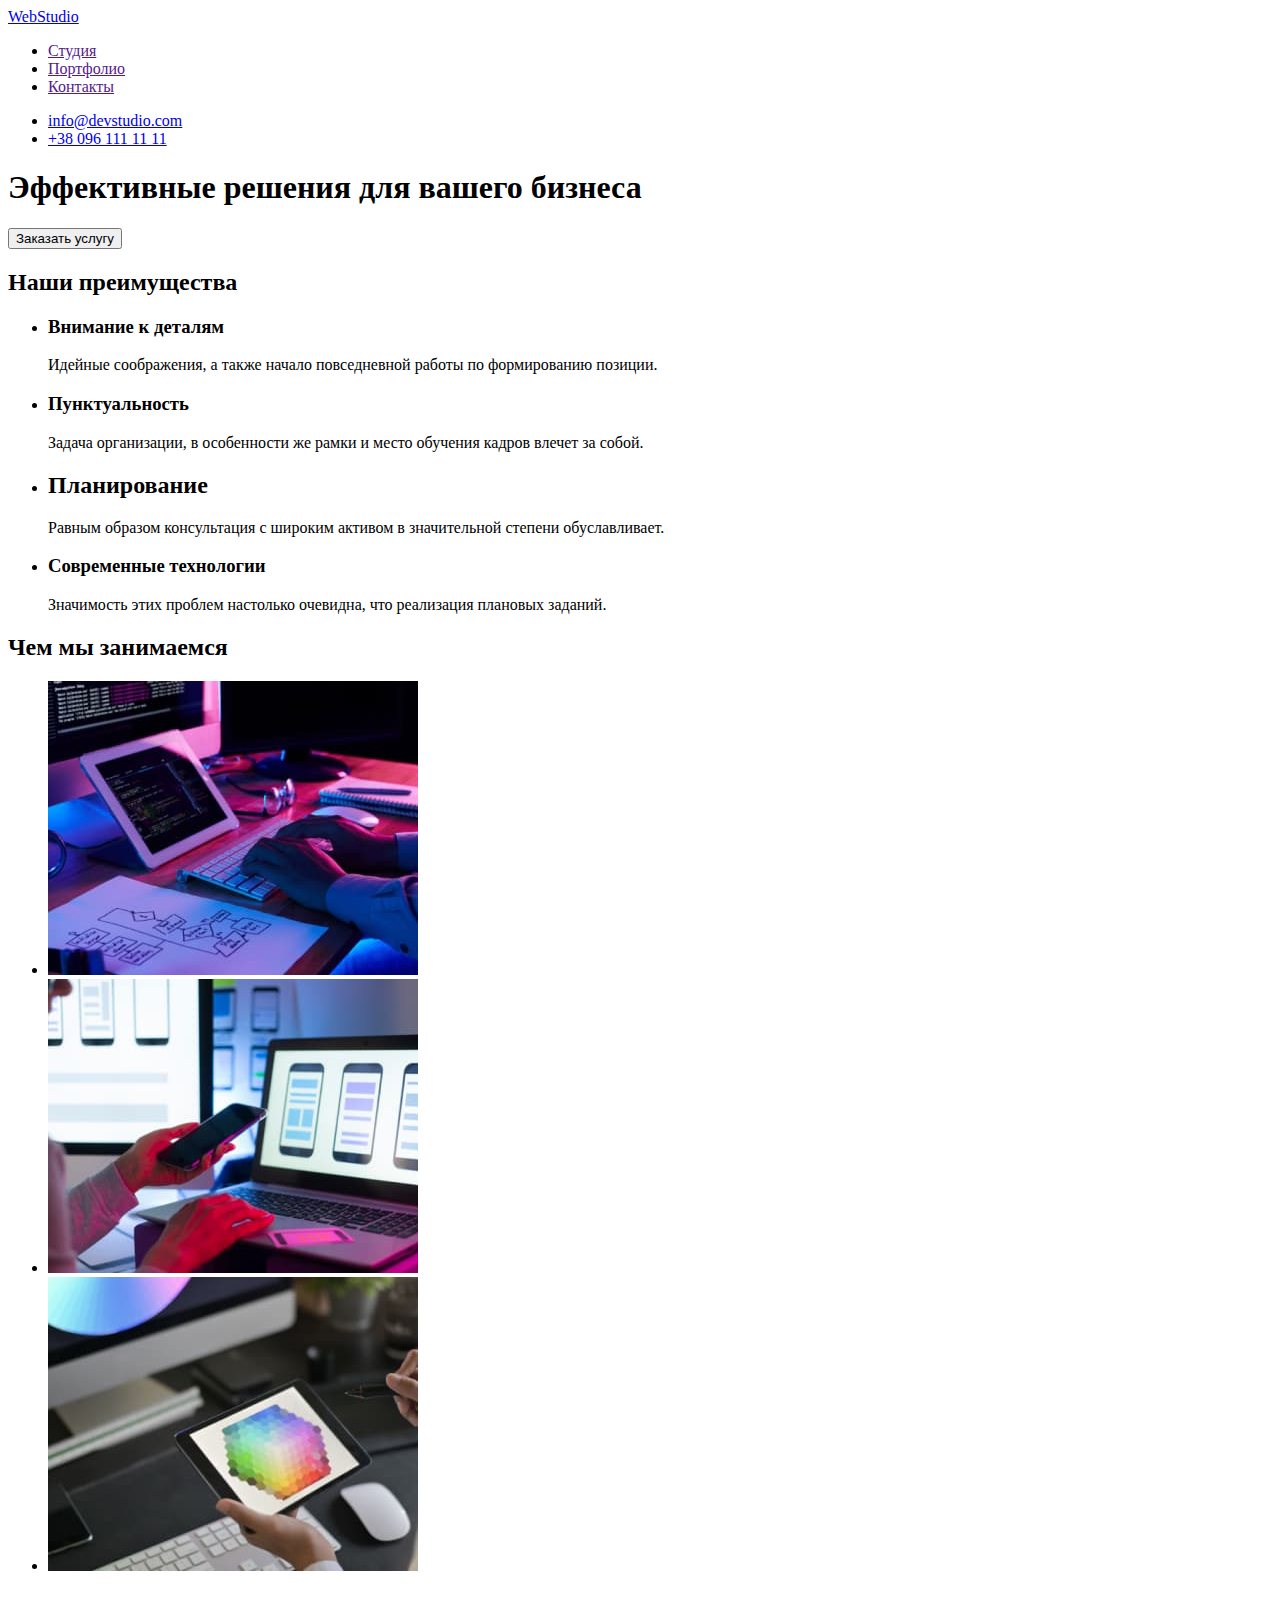
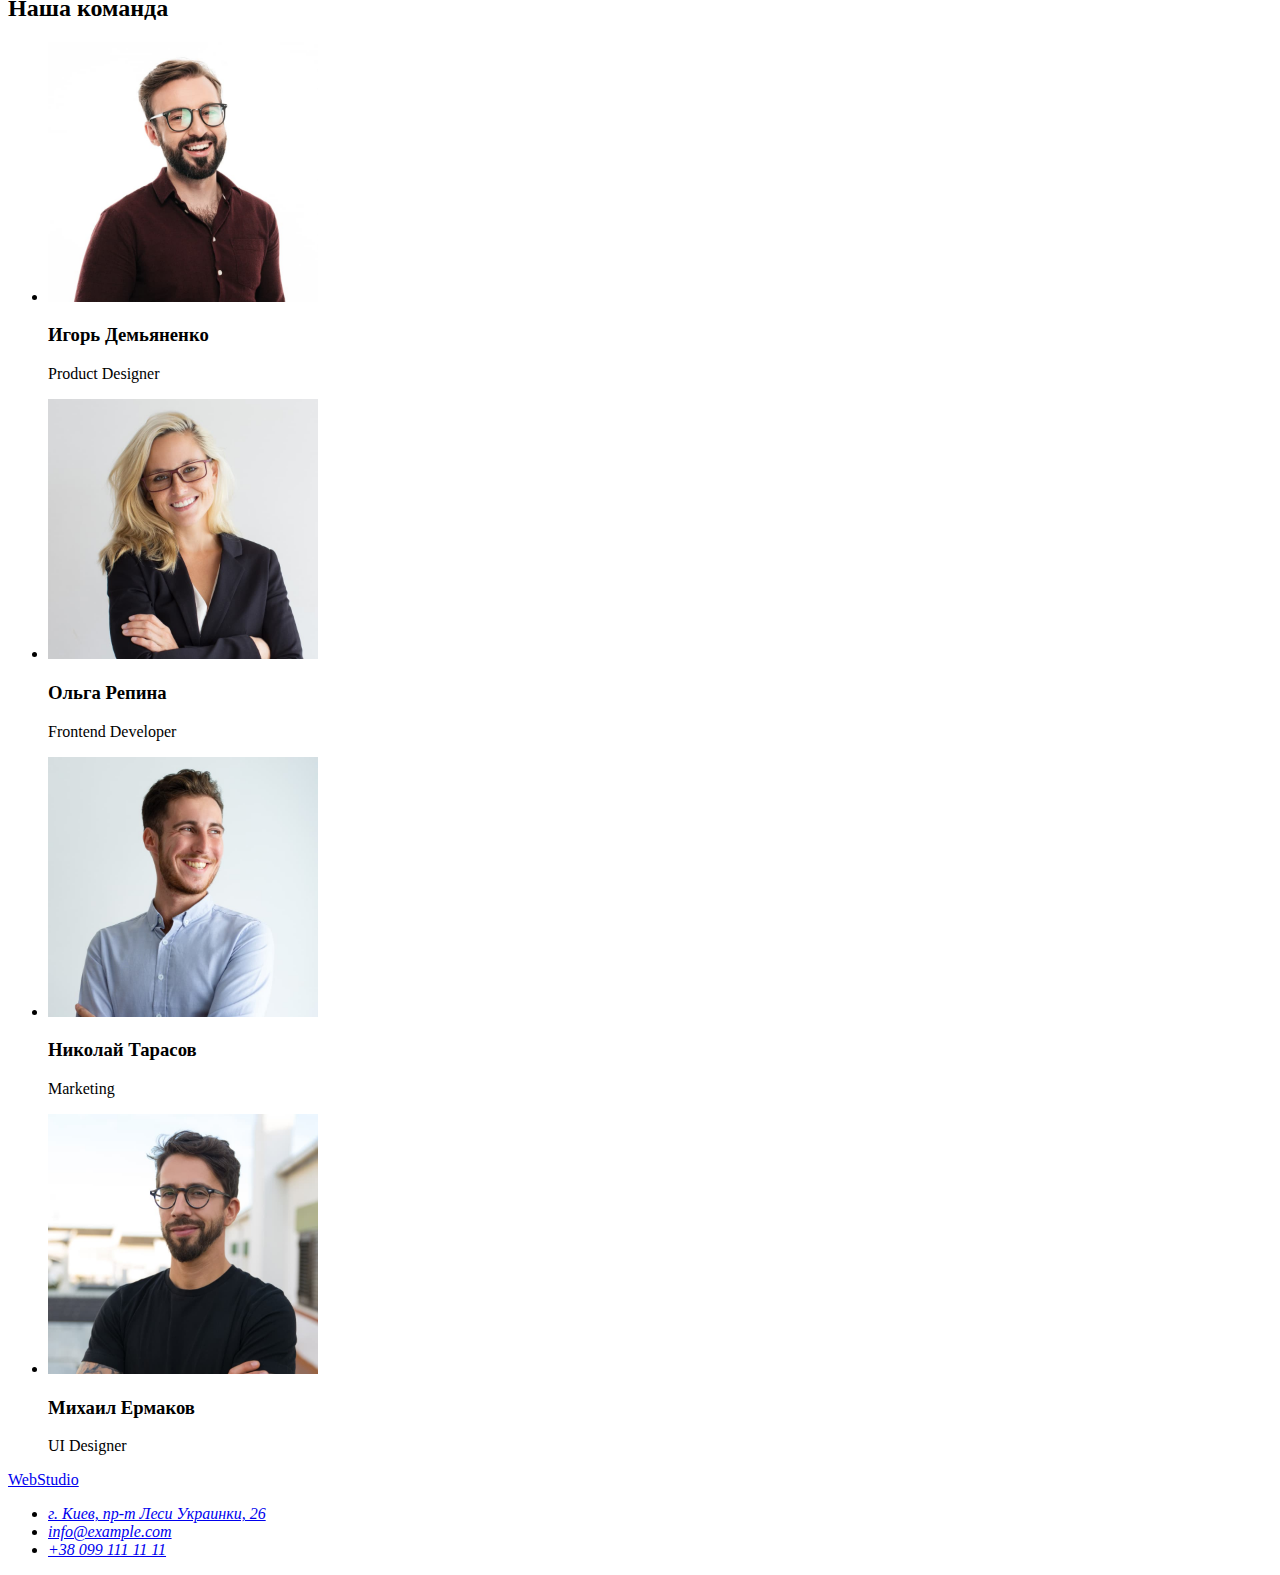
==== index.html @ e0b641af "start" ====
<!DOCTYPE html>
<html lang="ru">
  <head>
    <meta charset="UTF-8" />
    <meta http-equiv="X-UA-Compatible" content="IE=edge" />
    <meta name="viewport" content="width=<hea>, initial-scale=1.0" />
    <title>Document</title>
    <link rel="stylesheet" href="./css/styles.css" />
  </head>
  <body>
    <header>
      <nav>
        <a href="/"> WebStudio </a>
        <ul>
          <li><a href="">Студия</a></li>
          <li><a href="">Портфолио</a></li>
          <li><a href="">Контакты</a></li>
        </ul>
      </nav>
      <ul>
        <li><a href="mailto:info@devstudio.com">info@devstudio.com</a></li>
        <li><a href="tel:+380961111111">+38 096 111 11 11</a></li>
      </ul>
    </header>

    <!-- Блок Эффективные решения для вашего бизнеса-->
    <main>
      <section>
        <h1>Эффективные решения для вашего бизнеса</h1>
        <button type="button">Заказать услугу</button>
      </section>
      <section>
        <h2>Наши преимущества</h2>
        <ul>
          <li>
            <h3>Внимание к деталям</h3>
            <p>
              Идейные соображения, а также начало повседневной работы по
              формированию позиции.
            </p>
          </li>
          <li>
            <h3>Пунктуальность</h3>
            <p>
              Задача организации, в особенности же рамки и место обучения кадров
              влечет за собой.
            </p>
          </li>
          <li>
            <h2>Планирование</h2>
            <p>
              Равным образом консультация с широким активом в значительной
              степени обуславливает.
            </p>
          </li>
          <li>
            <h3>Современные технологии</h3>
            <p>
              Значимость этих проблем настолько очевидна, что реализация
              плановых заданий.
            </p>
          </li>
        </ul>
      </section>
      <section>
        <h2>Чем мы занимаемся</h2>
        <ul>
          <li><img src="./images/img-1.jpg" width="370" alt="клавиатура" /></li>
          <li><img src="./images/img-2.jpg" width="370" alt="телефон" /></li>
          <li><img src="./images/img-3.jpg" width="370" alt="планшет" /></li>
        </ul>
      </section>
      <section>
        <h2>Наша команда</h2>
        <ul>
          <li>
            <img
              src="./images/img-igor.jpg"
              width="270"
              alt="Игорь Демьяненко"
            />
            <h3>Игорь Демьяненко</h3>
            <p>Product Designer</p>
          </li>
          <li>
            <img src="./images/img-olga.jpg" width="270" alt="Ольга Репина" />
            <h3>Ольга Репина</h3>
            <p>Frontend Developer</p>
          </li>
          <li>
            <img src="./images/img-nik.jpg" width="270" alt="Николай Тарасов" />
            <h3>Николай Тарасов</h3>
            <p>Marketing</p>
          </li>
          <li>
            <img src="./images/img-mih.jpg" width="270" alt="Михаил Ермаков" />
            <h3>Михаил Ермаков</h3>
            <p>UI Designer</p>
          </li>
        </ul>
      </section>
    </main>
    <footer>
      <a href="/"> <p>WebStudio</p> </a>
      <address>
        <ul>
          <li>
            <a href="https://goo.gl/maps/CMXkun6qxGQYR8TdA"
              >г. Киев, пр-т Леси Украинки, 26</a
            >
          </li>
          <li><a href="mailto:info@example.com">info@example.com</a></li>
          <li><a href="tel:+380991111111">+38 099 111 11 11</a></li>
        </ul>
      </address>
    </footer>
  </body>
</html>
---- css/styles.css ----
body {
}
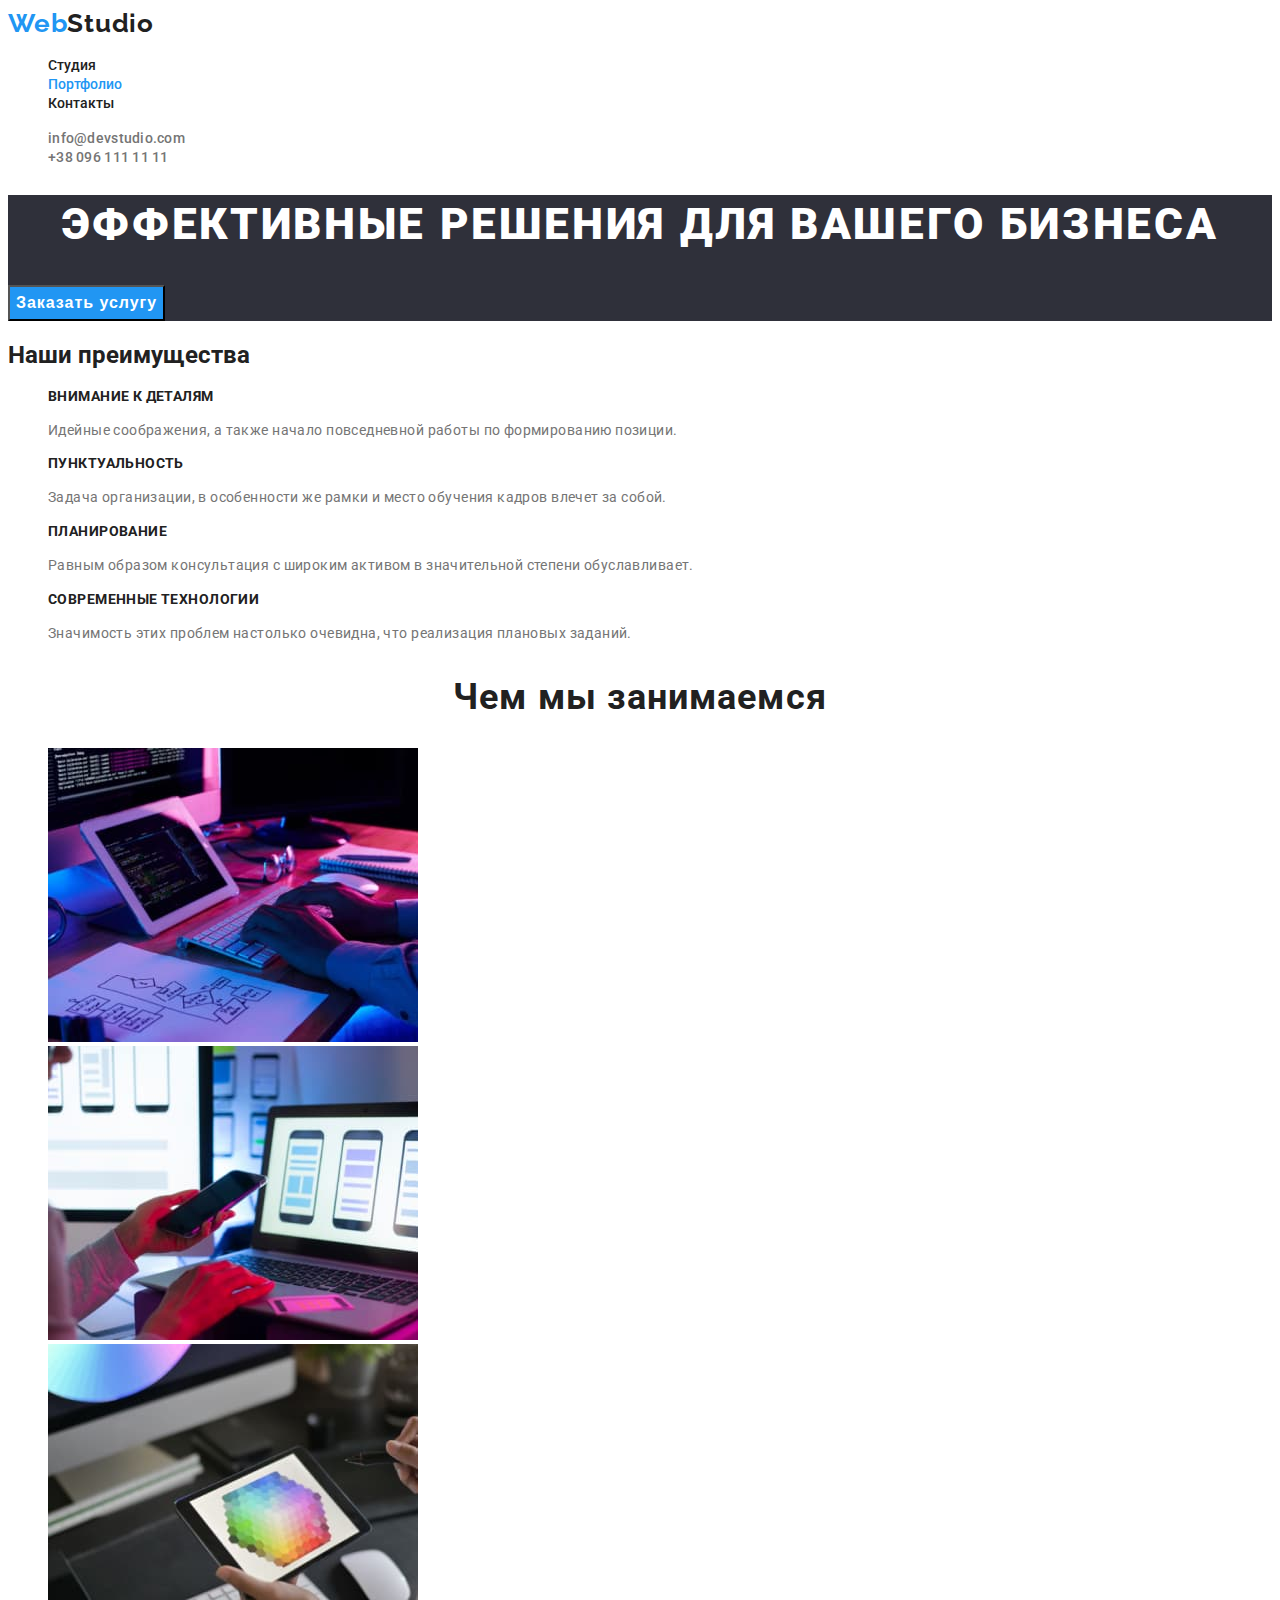
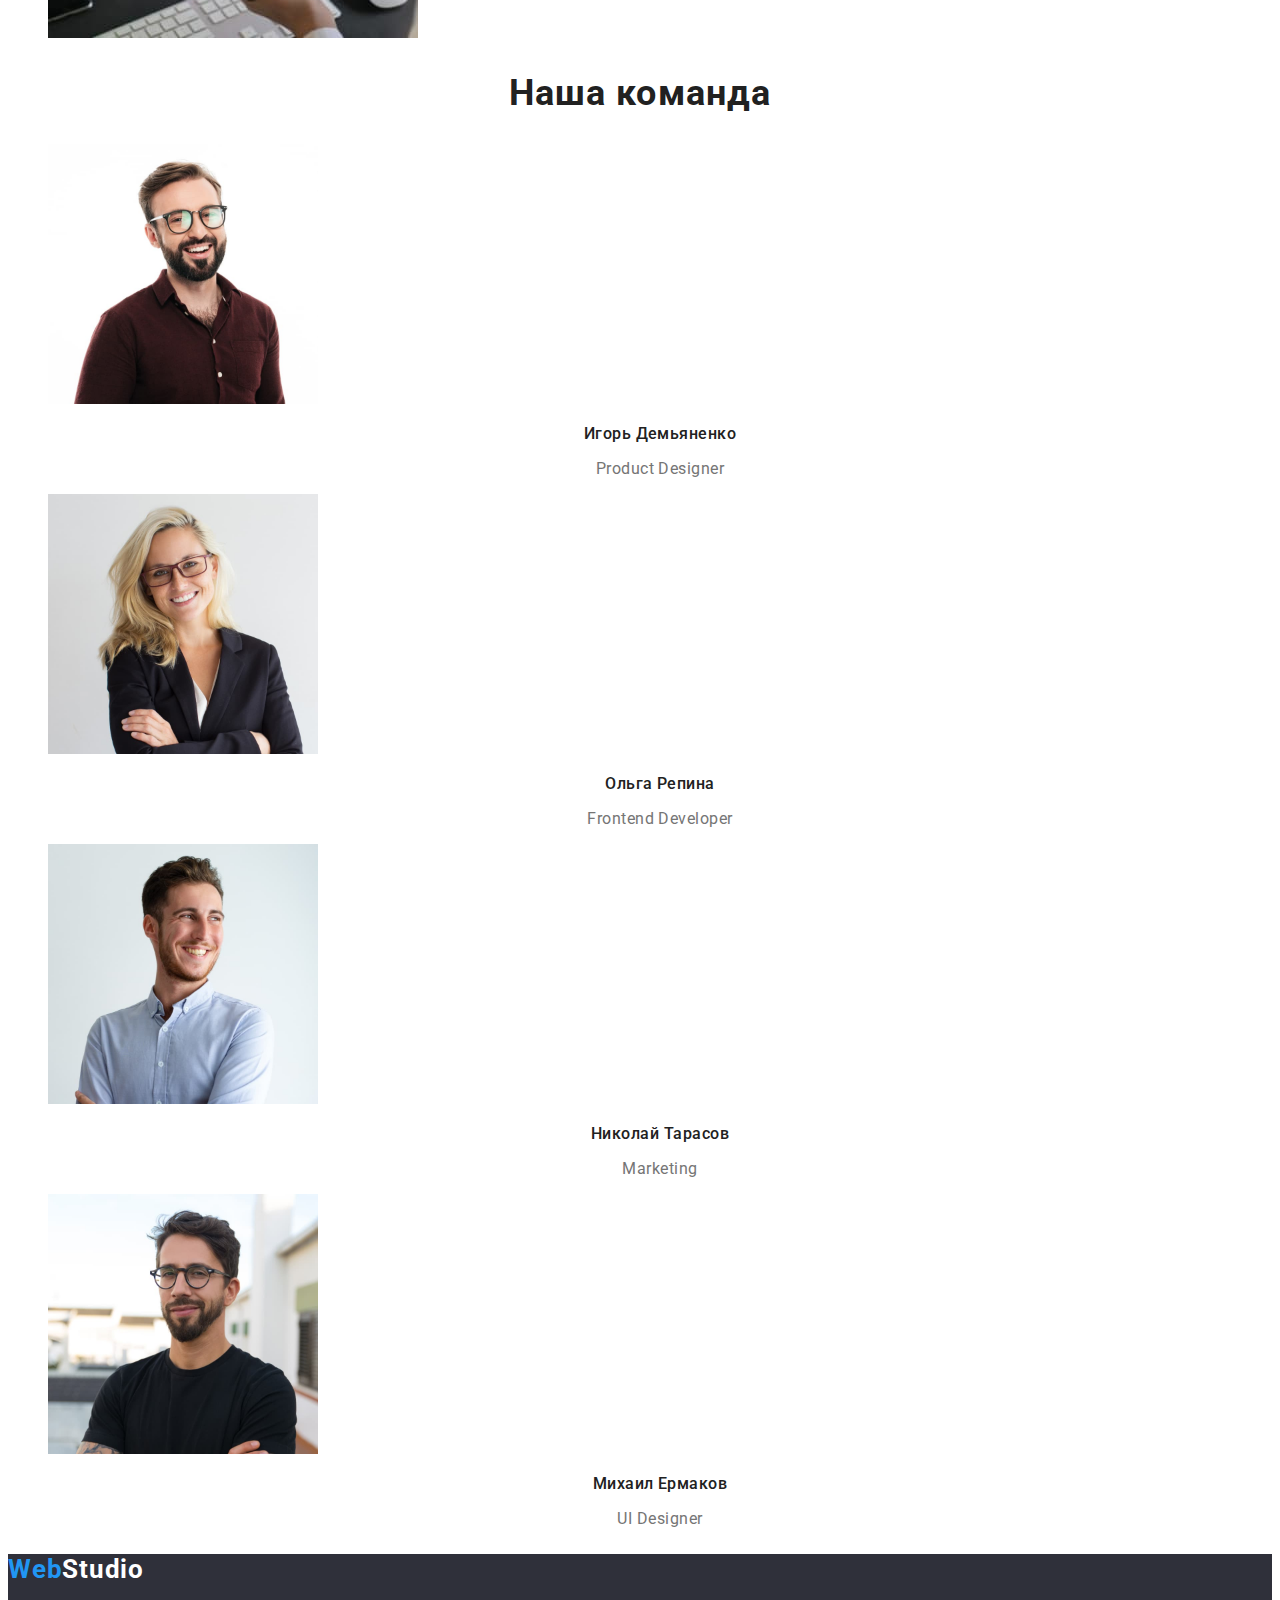
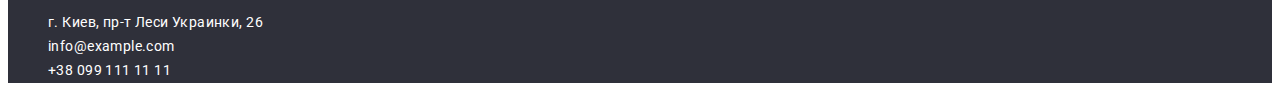
==== commit d56a46d5: "add styles page 1" ====
--- a/index.html
+++ b/index.html
@@ -5,73 +5,91 @@
     <meta http-equiv="X-UA-Compatible" content="IE=edge" />
     <meta name="viewport" content="width=<hea>, initial-scale=1.0" />
     <title>Document</title>
+    <link rel="preconnect" href="https://fonts.googleapis.com" />
+    <link rel="preconnect" href="https://fonts.gstatic.com" crossorigin />
+    <link
+      href="https://fonts.googleapis.com/css2?family=Raleway:wght@700&family=Roboto:wght@400;500;700;900&display=swap"
+      rel="stylesheet"
+    />
     <link rel="stylesheet" href="./css/styles.css" />
   </head>
   <body>
-    <header>
-      <nav>
-        <a href="/"> WebStudio </a>
+    <header class="header">
+      <nav class="header-nav">
+        <a href="/" class="header-logo">
+          Web<span class="header-logo-logo">Studio</span>
+        </a>
         <ul>
-          <li><a href="">Студия</a></li>
-          <li><a href="">Портфолио</a></li>
-          <li><a href="">Контакты</a></li>
+          <li><a href="./index.html" class="header-link">Студия</a></li>
+          <li>
+            <a href="./portfolio.html" class="header-link">
+              <span class="header-logo-link"> Портфолио </span></a
+            >
+          </li>
+          <li><a href="" class="header-link">Контакты</a></li>
         </ul>
       </nav>
       <ul>
-        <li><a href="mailto:info@devstudio.com">info@devstudio.com</a></li>
-        <li><a href="tel:+380961111111">+38 096 111 11 11</a></li>
+        <li>
+          <a href="mailto:info@devstudio.com" class="contact mail"
+            >info@devstudio.com</a
+          >
+        </li>
+        <li>
+          <a href="tel:+380961111111" class="contact tel">+38 096 111 11 11</a>
+        </li>
       </ul>
     </header>
 
     <!-- Блок Эффективные решения для вашего бизнеса-->
     <main>
-      <section>
-        <h1>Эффективные решения для вашего бизнеса</h1>
-        <button type="button">Заказать услугу</button>
+      <section class="banner">
+        <h1 class="banner-title">Эффективные решения для вашего бизнеса</h1>
+        <button type="button" class="banner-btn">Заказать услугу</button>
       </section>
-      <section>
+      <section class="benefits">
         <h2>Наши преимущества</h2>
         <ul>
           <li>
-            <h3>Внимание к деталям</h3>
-            <p>
+            <h3 class="benefits-title">Внимание к деталям</h3>
+            <p class="benefits-text">
               Идейные соображения, а также начало повседневной работы по
               формированию позиции.
             </p>
           </li>
           <li>
-            <h3>Пунктуальность</h3>
-            <p>
+            <h3 class="benefits-title">Пунктуальность</h3>
+            <p class="benefits-text">
               Задача организации, в особенности же рамки и место обучения кадров
               влечет за собой.
             </p>
           </li>
           <li>
-            <h2>Планирование</h2>
-            <p>
+            <h3 class="benefits-title">Планирование</h3>
+            <p class="benefits-text">
               Равным образом консультация с широким активом в значительной
               степени обуславливает.
             </p>
           </li>
           <li>
-            <h3>Современные технологии</h3>
-            <p>
+            <h3 class="benefits-title">Современные технологии</h3>
+            <p class="benefits-text">
               Значимость этих проблем настолько очевидна, что реализация
               плановых заданий.
             </p>
           </li>
         </ul>
       </section>
-      <section>
-        <h2>Чем мы занимаемся</h2>
+      <section class="biz">
+        <h2 class="biz-title">Чем мы занимаемся</h2>
         <ul>
           <li><img src="./images/img-1.jpg" width="370" alt="клавиатура" /></li>
           <li><img src="./images/img-2.jpg" width="370" alt="телефон" /></li>
           <li><img src="./images/img-3.jpg" width="370" alt="планшет" /></li>
         </ul>
       </section>
-      <section>
-        <h2>Наша команда</h2>
+      <section class="team">
+        <h2 class="team-title">Наша команда</h2>
         <ul>
           <li>
             <img
@@ -79,38 +97,48 @@
               width="270"
               alt="Игорь Демьяненко"
             />
-            <h3>Игорь Демьяненко</h3>
-            <p>Product Designer</p>
+            <h3 class="team-name">Игорь Демьяненко</h3>
+            <p class="team-prof">Product Designer</p>
           </li>
           <li>
             <img src="./images/img-olga.jpg" width="270" alt="Ольга Репина" />
-            <h3>Ольга Репина</h3>
-            <p>Frontend Developer</p>
+            <h3 class="team-name">Ольга Репина</h3>
+            <p class="team-prof">Frontend Developer</p>
           </li>
           <li>
             <img src="./images/img-nik.jpg" width="270" alt="Николай Тарасов" />
-            <h3>Николай Тарасов</h3>
-            <p>Marketing</p>
+            <h3 class="team-name">Николай Тарасов</h3>
+            <p class="team-prof">Marketing</p>
           </li>
           <li>
             <img src="./images/img-mih.jpg" width="270" alt="Михаил Ермаков" />
-            <h3>Михаил Ермаков</h3>
-            <p>UI Designer</p>
+            <h3 class="team-name">Михаил Ермаков</h3>
+            <p class="team-prof">UI Designer</p>
           </li>
         </ul>
       </section>
     </main>
-    <footer>
-      <a href="/"> <p>WebStudio</p> </a>
+    <footer class="footer">
+      <a href="/" class="footer-logo">
+        <p>Web<span class="footer-logo-logo">Studio</span></p>
+      </a>
       <address>
-        <ul>
-          <li>
-            <a href="https://goo.gl/maps/CMXkun6qxGQYR8TdA"
+        <ul class="footer-list">
+          <li class="footer-item">
+            <a href="https://goo.gl/maps/CMXkun6qxGQYR8TdA" class="footer-item"
               >г. Киев, пр-т Леси Украинки, 26</a
             >
           </li>
-          <li><a href="mailto:info@example.com">info@example.com</a></li>
-          <li><a href="tel:+380991111111">+38 099 111 11 11</a></li>
+          <li>
+            <a href="mailto:info@example.com" class="footer-item link"
+              >info@example.com</a
+            >
+          </li>
+          <li>
+            <a href="tel:+380991111111" class="footer-item link"
+              >+38 099 111 11 11</a
+            >
+          </li>
         </ul>
       </address>
     </footer>
--- a/css/styles.css
+++ b/css/styles.css
@@ -1,2 +1,188 @@
 body {
+  color: #212121;
+  font-family: "Roboto", Verdana, Tahoma, sans-serif;
+  font-style: normal;
 }
+ul {
+  list-style: none;
+}
+/*---------------Header---------------*/
+
+.header-logo {
+  font-family: "Raleway";
+  font-weight: 700;
+  font-size: 26px;
+  line-height: 1.19;
+  letter-spacing: 0.03em;
+  text-decoration: none;
+  color: #2196f3;
+}
+.header-logo-logo {
+  color: #212121;
+}
+.header-nav :hover,
+.header-nav :focus {
+  color: blue;
+}
+.header-logo-link {
+  color: #2196f3;
+}
+.header-link {
+  font-family: "Roboto";
+  font-weight: 500;
+  font-size: 14px;
+  line-height: 1.14;
+  color: #212121;
+  text-decoration: none;
+}
+.contact {
+  font-weight: 500;
+  font-size: 14px;
+  line-height: 1.14;
+  letter-spacing: 0.02em;
+  color: #757575;
+  text-decoration: none;
+}
+.contact .mail :hover,
+.contact .mail :focus {
+  color: blue;
+}
+/*-----------------PAGE1--------------*/
+/*-----------------Banner--------------*/
+.banner {
+  background: #2f303a;
+}
+.banner-title {
+  font-weight: 900;
+  font-size: 44px;
+  line-height: 1.36;
+  text-align: center;
+  letter-spacing: 0.06em;
+  text-transform: uppercase;
+  color: #ffffff;
+}
+.banner-btn {
+  background-color: #2196f3;
+  font-weight: 700;
+  font-size: 16px;
+  line-height: 1.88;
+  display: flex;
+  align-items: center;
+  text-align: center;
+  letter-spacing: 0.06em;
+  color: #ffffff;
+}
+/*-----------------Benefits--------------*/
+.benefits-title {
+  font-weight: 700;
+  font-size: 14px;
+  line-height: 1.14;
+  letter-spacing: 0.03em;
+  text-transform: uppercase;
+  color: #212121;
+}
+.benefits-text {
+  font-weight: 400;
+  font-size: 14px;
+  line-height: 1.71;
+  letter-spacing: 0.03em;
+  color: #757575;
+}
+/*-----------------BIZ--------------*/
+.biz-title {
+  font-weight: 700;
+  font-size: 36px;
+  line-height: 1.17;
+  text-align: center;
+  letter-spacing: 0.03em;
+  color: #212121;
+}
+/*-----------------TEAM--------------*/
+.team-title {
+  font-weight: 700;
+  font-size: 36px;
+  line-height: 1.17;
+  text-align: center;
+  letter-spacing: 0.03em;
+  color: #212121;
+}
+.team-name {
+  font-weight: 500;
+  font-size: 16px;
+  line-height: 1.19;
+  text-align: center;
+  letter-spacing: 0.03em;
+  color: #212121;
+}
+.team-prof {
+  font-weight: 400;
+  font-size: 16px;
+  line-height: 1.19;
+  text-align: center;
+  letter-spacing: 0.03em;
+  color: #757575;
+}
+/*-----------------PAGE2--------------*/
+/*-----------------HERO--------------*/
+/*-----------------HERO FILTERS------*/
+.filters {
+  font-weight: 500;
+  font-size: 16px;
+  line-height: 1.62;
+  text-align: center;
+  letter-spacing: 0.03em;
+  color: #212121;
+  background-color: #f5f4fa;
+}
+.filters-btn {
+  font-family: inherit;
+}
+.filters-btn :hover,
+.filters-btn :focus {
+  color: blue;
+}
+/*-----------------MAIN --------------*/
+.text-item {
+  font-weight: 700;
+  font-size: 18px;
+  line-height: 2;
+  letter-spacing: 0.06em;
+  color: #212121;
+}
+.text-item-p {
+  font-weight: 400;
+  font-size: 16px;
+  line-height: 1.88;
+  letter-spacing: 0.03em;
+  color: #757575;
+}
+/*-----------------FOOTER--------------*/
+.footer {
+  background-color: #2f303a;
+}
+.footer-logo {
+  font-weight: 700;
+  font-size: 26px;
+  line-height: 1.19;
+  letter-spacing: 0.03em;
+  color: #2196f3;
+  text-decoration: none;
+}
+.footer-logo-logo {
+  color: #ffffff;
+}
+.footer-item {
+  font-weight: 400;
+  font-size: 14px;
+  line-height: 1.71;
+  letter-spacing: 0.03em;
+  color: #ffffff;
+  text-decoration: none;
+}
+.footer-list {
+  font-style: normal;
+}
+.footer :hover,
+.footer :focus {
+  color: blue;
+}
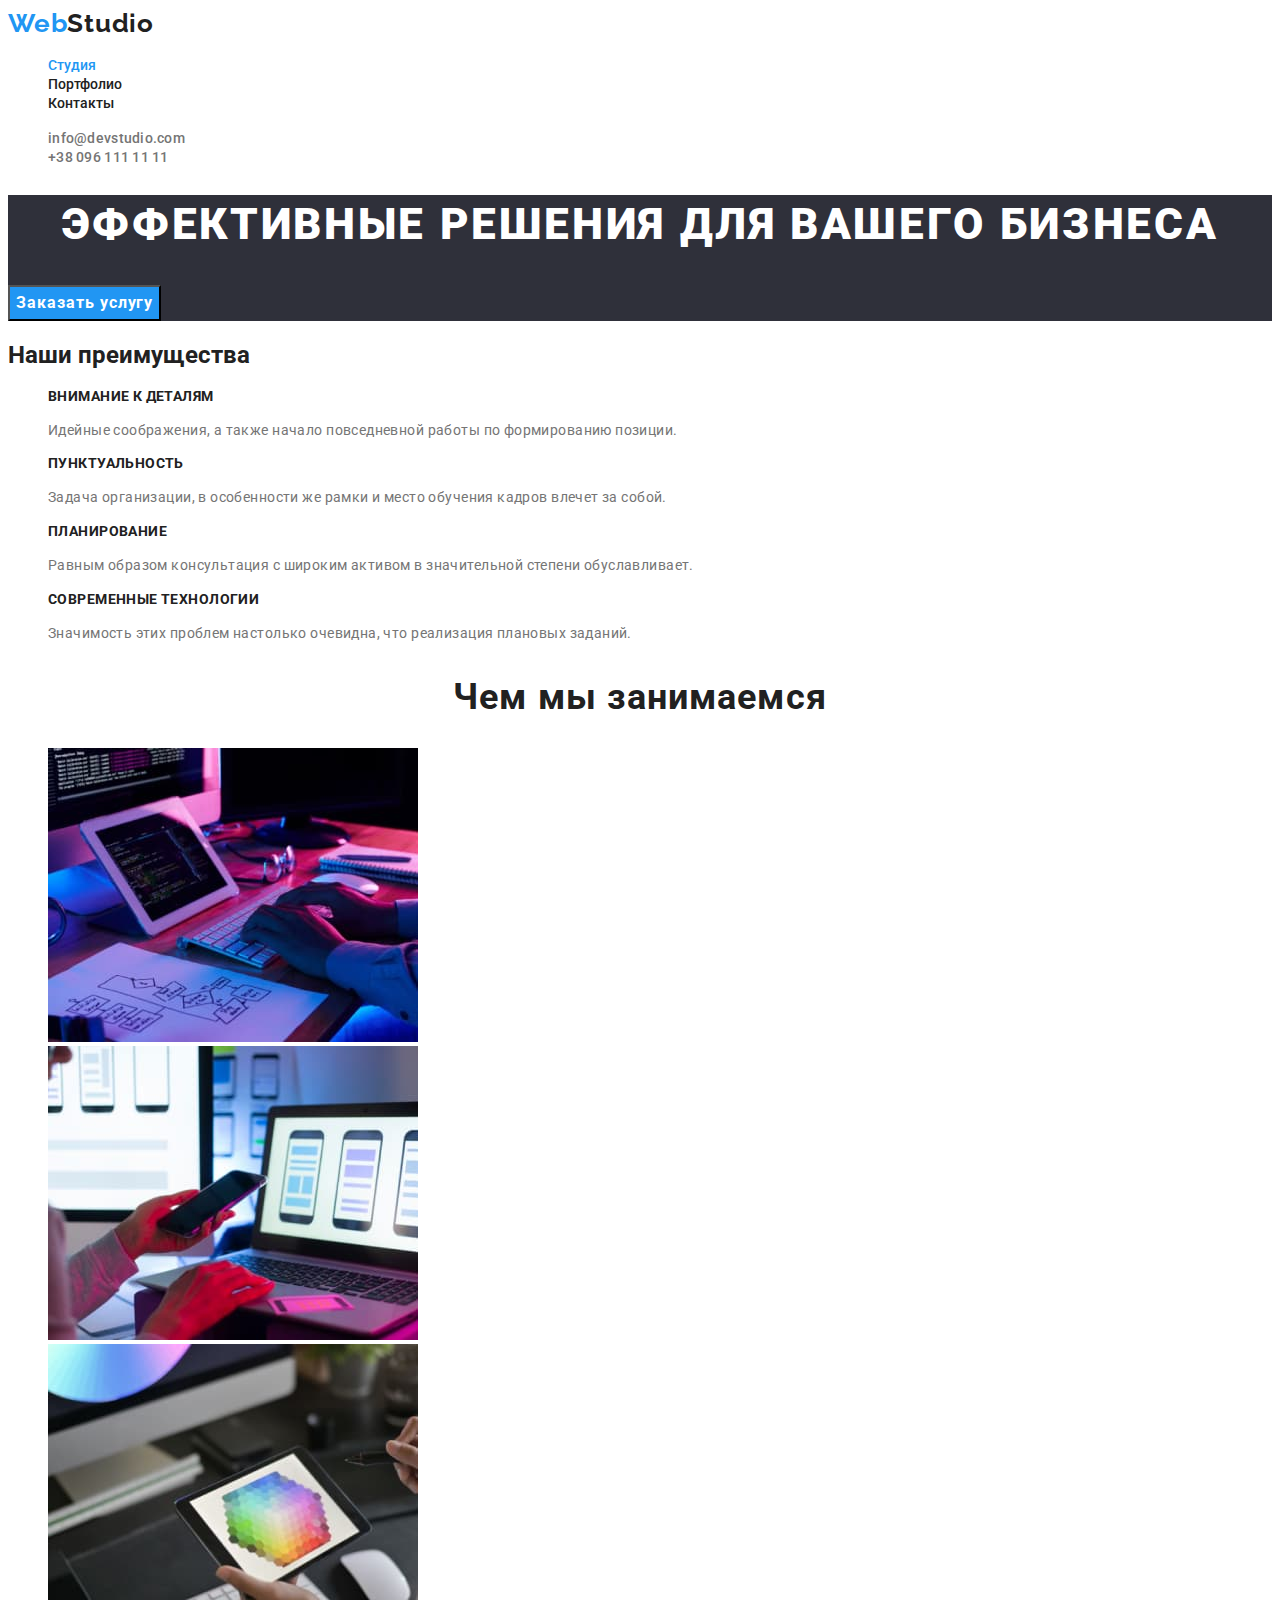
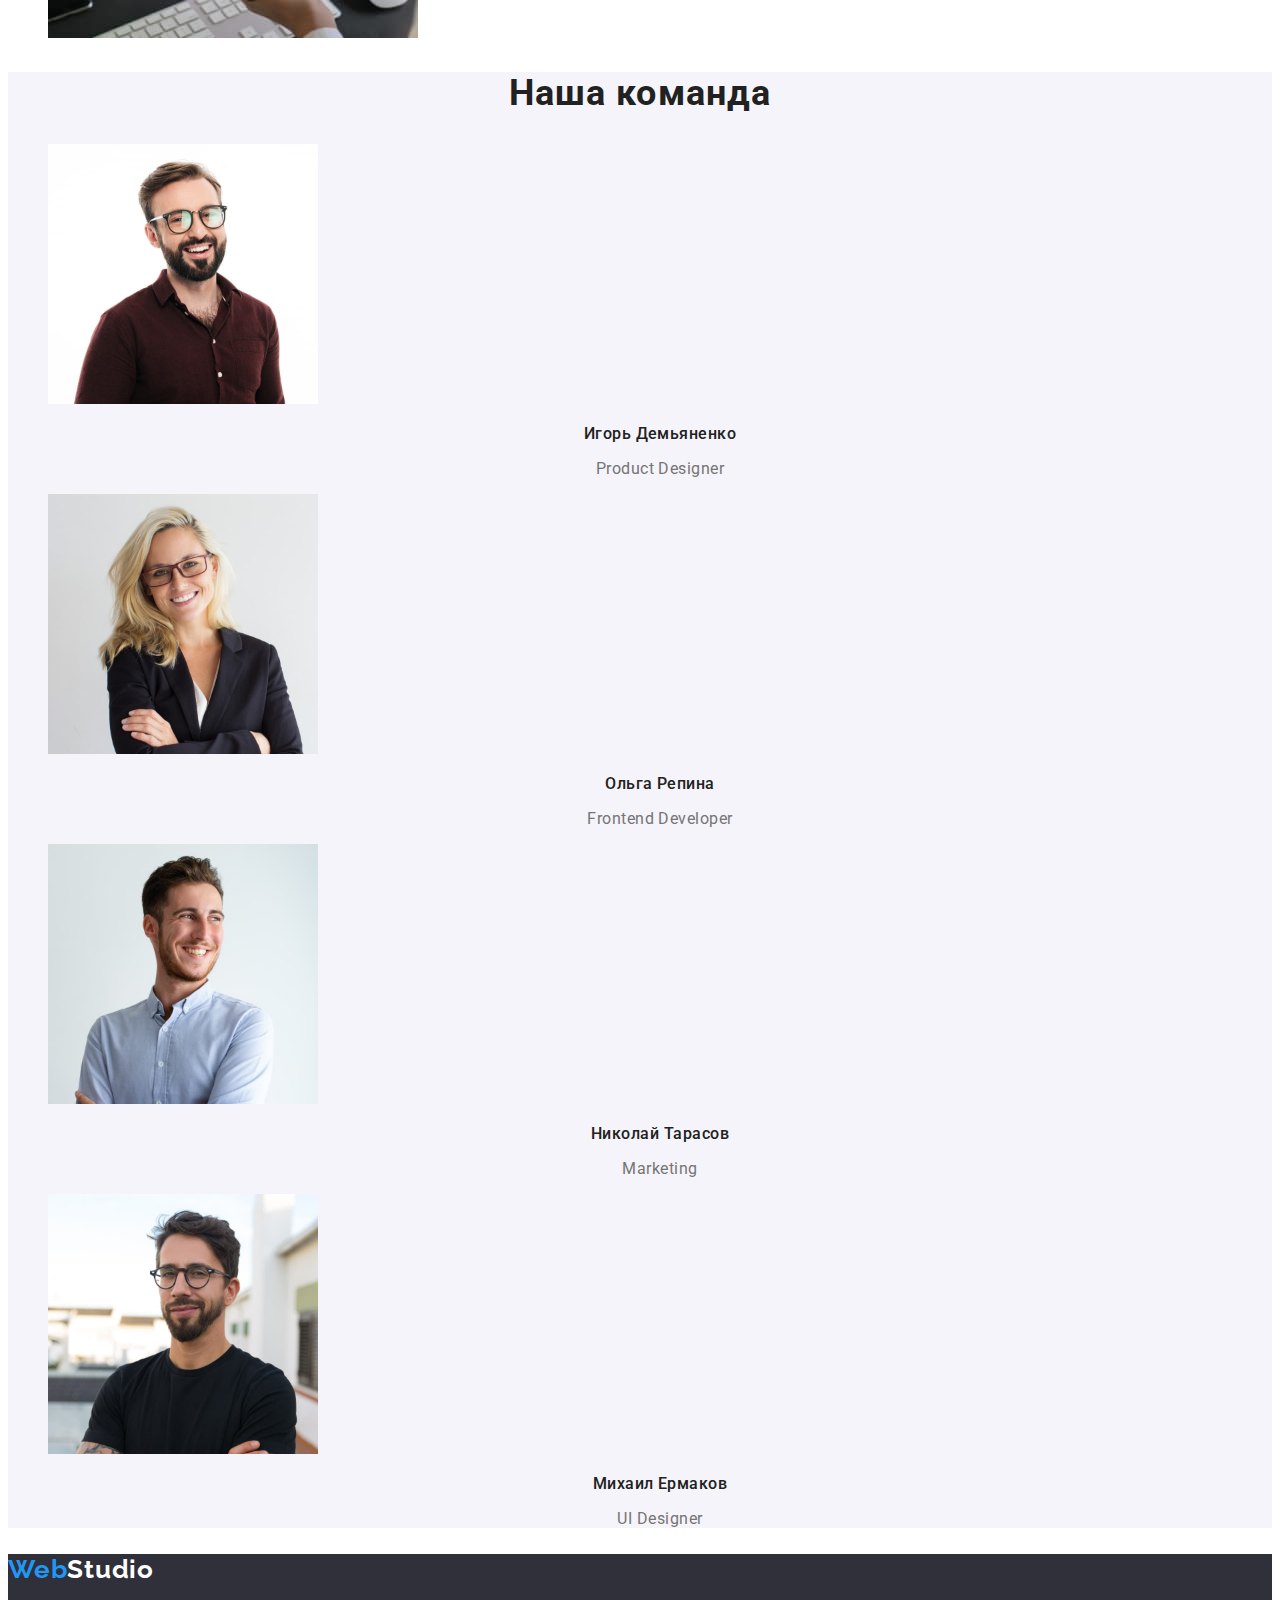
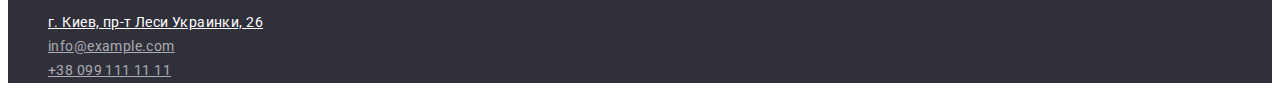
==== commit 7f150ca6: "after verification" ====
--- a/index.html
+++ b/index.html
@@ -20,11 +20,9 @@
           Web<span class="header-logo-logo">Studio</span>
         </a>
         <ul>
-          <li><a href="./index.html" class="header-link">Студия</a></li>
+          <li><a href="./index.html" class="header-link current">Студия</a></li>
           <li>
-            <a href="./portfolio.html" class="header-link">
-              <span class="header-logo-link"> Портфолио </span></a
-            >
+            <a href="./portfolio.html" class="header-link"> Портфолио</a>
           </li>
           <li><a href="" class="header-link">Контакты</a></li>
         </ul>
@@ -124,20 +122,18 @@
       </a>
       <address>
         <ul class="footer-list">
-          <li class="footer-item">
+          <li>
             <a href="https://goo.gl/maps/CMXkun6qxGQYR8TdA" class="footer-item"
               >г. Киев, пр-т Леси Украинки, 26</a
             >
           </li>
           <li>
-            <a href="mailto:info@example.com" class="footer-item link"
+            <a href="mailto:info@example.com" class="footer-mail"
               >info@example.com</a
             >
           </li>
           <li>
-            <a href="tel:+380991111111" class="footer-item link"
-              >+38 099 111 11 11</a
-            >
+            <a href="tel:+380991111111" class="footer-tel">+38 099 111 11 11</a>
           </li>
         </ul>
       </address>
--- a/css/styles.css
+++ b/css/styles.css
@@ -1,13 +1,20 @@
+:root {
+  --header-color: #212121;
+  --title-color: #212121;
+  --text-color: #757575;
+  --footer-first-color: #ffffff;
+  --footer-second-color: rgba(255, 255, 255, 0.6);
+  --btn-color: #212121;
+  --accent-color: #2196f3;
+}
 body {
   color: #212121;
-  font-family: "Roboto", Verdana, Tahoma, sans-serif;
-  font-style: normal;
+  font-family: "Roboto", sans-serif;
 }
 ul {
   list-style: none;
 }
 /*---------------Header---------------*/
-
 .header-logo {
   font-family: "Raleway";
   font-weight: 700;
@@ -15,25 +22,33 @@
   line-height: 1.19;
   letter-spacing: 0.03em;
   text-decoration: none;
+  color: var(--accent-color);
+}
+.header-logo-logo {
+  color: var(--header-color);
+}
+.header-logo:hover,
+.header-logo:focus {
+  color: var(--accent-color);
+}
+.header-logo-link {
+  color: var(--accent-color);
+}
+.header-link {
+  font-weight: 500;
+  font-size: 14px;
+  line-height: 1.14;
+  color: var(--header-color);
+}
+.header-link {
+  text-decoration: none;
+}
+.header-link:hover,
+.header-link:focus {
   color: #2196f3;
 }
-.header-logo-logo {
-  color: #212121;
-}
-.header-nav :hover,
-.header-nav :focus {
-  color: blue;
-}
-.header-logo-link {
-  color: #2196f3;
-}
-.header-link {
-  font-family: "Roboto";
-  font-weight: 500;
-  font-size: 14px;
-  line-height: 1.14;
-  color: #212121;
-  text-decoration: none;
+.current {
+  color: var(--accent-color);
 }
 .contact {
   font-weight: 500;
@@ -43,10 +58,15 @@
   color: #757575;
   text-decoration: none;
 }
-.contact .mail :hover,
-.contact .mail :focus {
-  color: blue;
-}
+.contact.mail:hover,
+.contact.mail:focus {
+  color: #2196f3;
+}
+.contact.tel:hover,
+.contact.tel:focus {
+  color: var(--accent-color);
+}
+
 /*-----------------PAGE1--------------*/
 /*-----------------Banner--------------*/
 .banner {
@@ -62,7 +82,8 @@
   color: #ffffff;
 }
 .banner-btn {
-  background-color: #2196f3;
+  font-family: inherit;
+  background-color: var(--accent-color);
   font-weight: 700;
   font-size: 16px;
   line-height: 1.88;
@@ -70,6 +91,7 @@
   align-items: center;
   text-align: center;
   letter-spacing: 0.06em;
+  cursor: pointer;
   color: #ffffff;
 }
 /*-----------------Benefits--------------*/
@@ -79,14 +101,13 @@
   line-height: 1.14;
   letter-spacing: 0.03em;
   text-transform: uppercase;
-  color: #212121;
+  color: var(--title-color);
 }
 .benefits-text {
-  font-weight: 400;
-  font-size: 14px;
-  line-height: 1.71;
-  letter-spacing: 0.03em;
-  color: #757575;
+  font-size: 14px;
+  line-height: 1.71;
+  letter-spacing: 0.03em;
+  color: var(--text-color);
 }
 /*-----------------BIZ--------------*/
 .biz-title {
@@ -95,16 +116,19 @@
   line-height: 1.17;
   text-align: center;
   letter-spacing: 0.03em;
-  color: #212121;
+  color: var(--title-color);
 }
 /*-----------------TEAM--------------*/
+.team {
+  background: #f5f4fa;
+}
 .team-title {
   font-weight: 700;
   font-size: 36px;
   line-height: 1.17;
   text-align: center;
   letter-spacing: 0.03em;
-  color: #212121;
+  color: var(--title-color);
 }
 .team-name {
   font-weight: 500;
@@ -112,7 +136,7 @@
   line-height: 1.19;
   text-align: center;
   letter-spacing: 0.03em;
-  color: #212121;
+  color: var(--title-color);
 }
 .team-prof {
   font-weight: 400;
@@ -120,7 +144,7 @@
   line-height: 1.19;
   text-align: center;
   letter-spacing: 0.03em;
-  color: #757575;
+  color: var(--text-color);
 }
 /*-----------------PAGE2--------------*/
 /*-----------------HERO--------------*/
@@ -136,53 +160,77 @@
 }
 .filters-btn {
   font-family: inherit;
-}
-.filters-btn :hover,
-.filters-btn :focus {
-  color: blue;
-}
-/*-----------------MAIN --------------*/
+  cursor: pointer;
+}
+.filters-btn:hover,
+.filters-btn:focus {
+  color: var(--accent-color);
+}
+
+/*-----------------MAIN------------------*/
 .text-item {
   font-weight: 700;
   font-size: 18px;
   line-height: 2;
   letter-spacing: 0.06em;
-  color: #212121;
-}
-.text-item-p {
-  font-weight: 400;
+  color: var(--title-color);
+}
+.text-item-desk {
   font-size: 16px;
   line-height: 1.88;
   letter-spacing: 0.03em;
-  color: #757575;
-}
-/*-----------------FOOTER--------------*/
+  color: var(--text-color);
+}
+/*------------------FOOTER-------------------*/
 .footer {
-  background-color: #2f303a;
+  background: #2f303a;
 }
 .footer-logo {
+  font-family: "Raleway";
+  font-style: normal;
   font-weight: 700;
   font-size: 26px;
   line-height: 1.19;
   letter-spacing: 0.03em;
   color: #2196f3;
-  text-decoration: none;
 }
 .footer-logo-logo {
   color: #ffffff;
 }
+.footer-logo {
+  text-decoration: none;
+}
 .footer-item {
-  font-weight: 400;
-  font-size: 14px;
-  line-height: 1.71;
-  letter-spacing: 0.03em;
-  color: #ffffff;
-  text-decoration: none;
-}
-.footer-list {
-  font-style: normal;
-}
-.footer :hover,
-.footer :focus {
-  color: blue;
-}
+  font-style: normal;
+  font-size: 14px;
+  line-height: 1.71;
+  letter-spacing: 0.03em;
+  color: var(--footer-first-color);
+}
+.footer-item:hover,
+.footer-item:focus {
+  color: var(--accent-color);
+}
+.footer-mail {
+  font-style: normal;
+  font-size: 14px;
+  line-height: 1.71;
+  letter-spacing: 0.03em;
+  color: var(--footer-second-color);
+}
+.footer-mail:hover,
+.footer-mail:focus {
+  color: var(--accent-color);
+}
+
+.footer-tel {
+  font-style: normal;
+  font-size: 14px;
+  line-height: 1.71;
+  letter-spacing: 0.03em;
+  color: var(--footer-second-color);
+}
+.footer-tel:hover,
+.footer-tel:focus {
+  color: var(--accent-color);
+}
